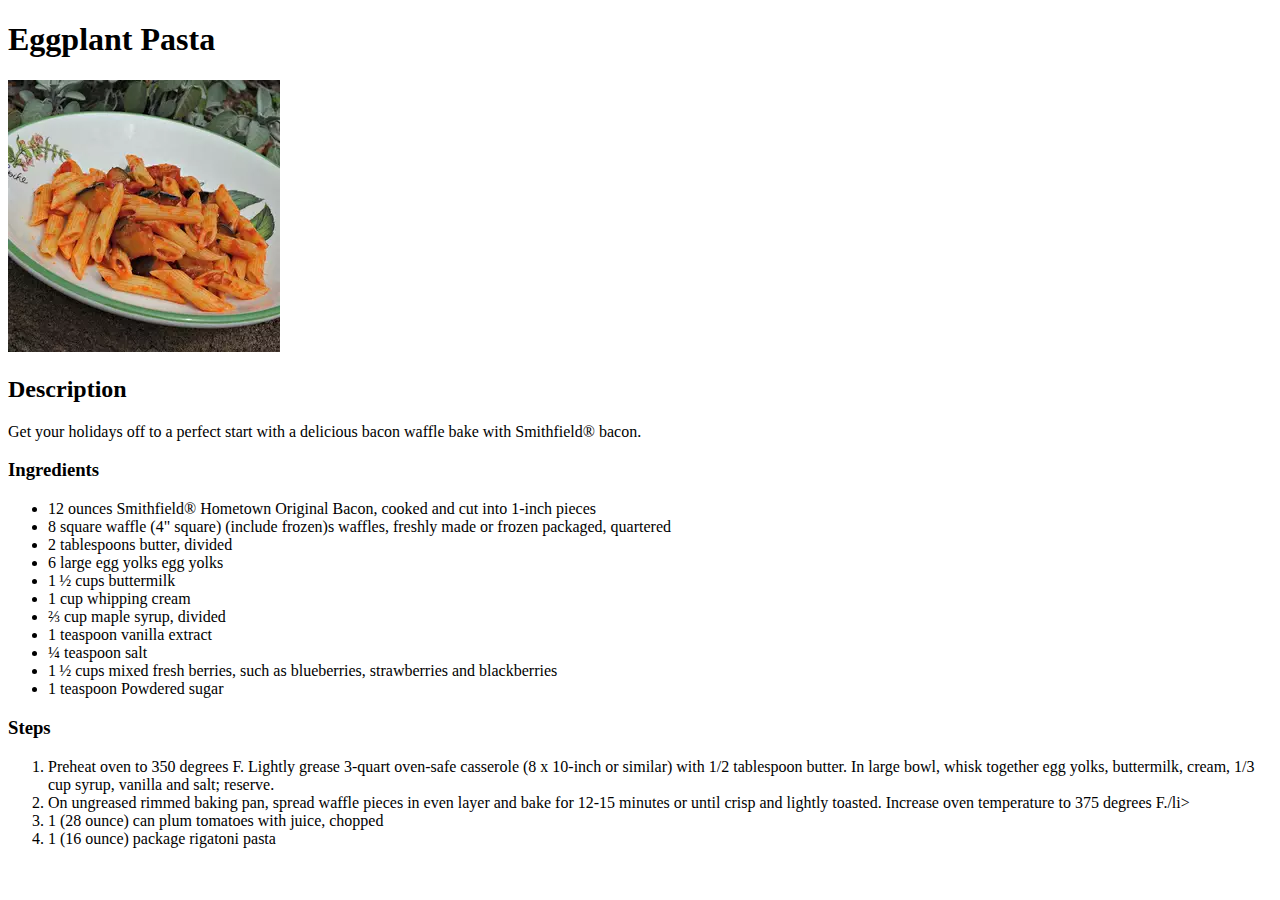
==== recipes/eggplant-pasta.html @ a67561ca "Create image directory Create recipes directory Create Bacon-Waffle-Bake.html, lasagna.html and eggp" ====
<!DOCTYPE html>
<html lang="en">
<head>
    <meta charset="UTF-8">
    <meta http-equiv="X-UA-Compatible" content="IE=edge">
    <meta name="viewport" content="width=device-width, initial-scale=1.0">
    <title>Eggplant Pasta</title>
</head>
<body>
    <h1>Eggplant Pasta</h1>
    <img src="../images/eggplant-pasta.jpg" alt="Image of eggplant pasta">
    <h2>Description</h2>
    <p>Get your holidays off to a perfect start with a delicious bacon waffle bake with Smithfield® bacon.</p>
    <h3>Ingredients</h3>
    <ul>
        <li>12 ounces Smithfield® Hometown Original Bacon, cooked and cut into 1-inch pieces</li>
        <li>8 square waffle (4" square) (include frozen)s waffles, freshly made or frozen packaged, quartered</li>
        <li>2 tablespoons butter, divided</li>
        <li>6 large egg yolks egg yolks</li>
        <li>1 ½ cups buttermilk</li>
        <li>1 cup whipping cream</li>
        <li>⅔ cup maple syrup, divided</li>
        <li>1 teaspoon vanilla extract</li>
        <li>¼ teaspoon salt</li>
        <li>1 ½ cups mixed fresh berries, such as blueberries, strawberries and blackberries</li>
        <li>1 teaspoon Powdered sugar</li>
    </ul>
    <h3>Steps</h3>
    <ol>
        <li>Preheat oven to 350 degrees F. Lightly grease 3-quart oven-safe casserole (8 x 10-inch or similar) with 1/2 tablespoon butter. In large bowl, whisk together egg yolks, buttermilk, cream, 1/3 cup syrup, vanilla and salt; reserve.</li>
        <li>On ungreased rimmed baking pan, spread waffle pieces in even layer and bake for 12-15 minutes or until crisp and lightly toasted. Increase oven temperature to 375 degrees F./li>
        <li>1 (28 ounce) can plum tomatoes with juice, chopped</li>
        <li>1 (16 ounce) package rigatoni pasta</li>
    </ol>
</body>
</html>
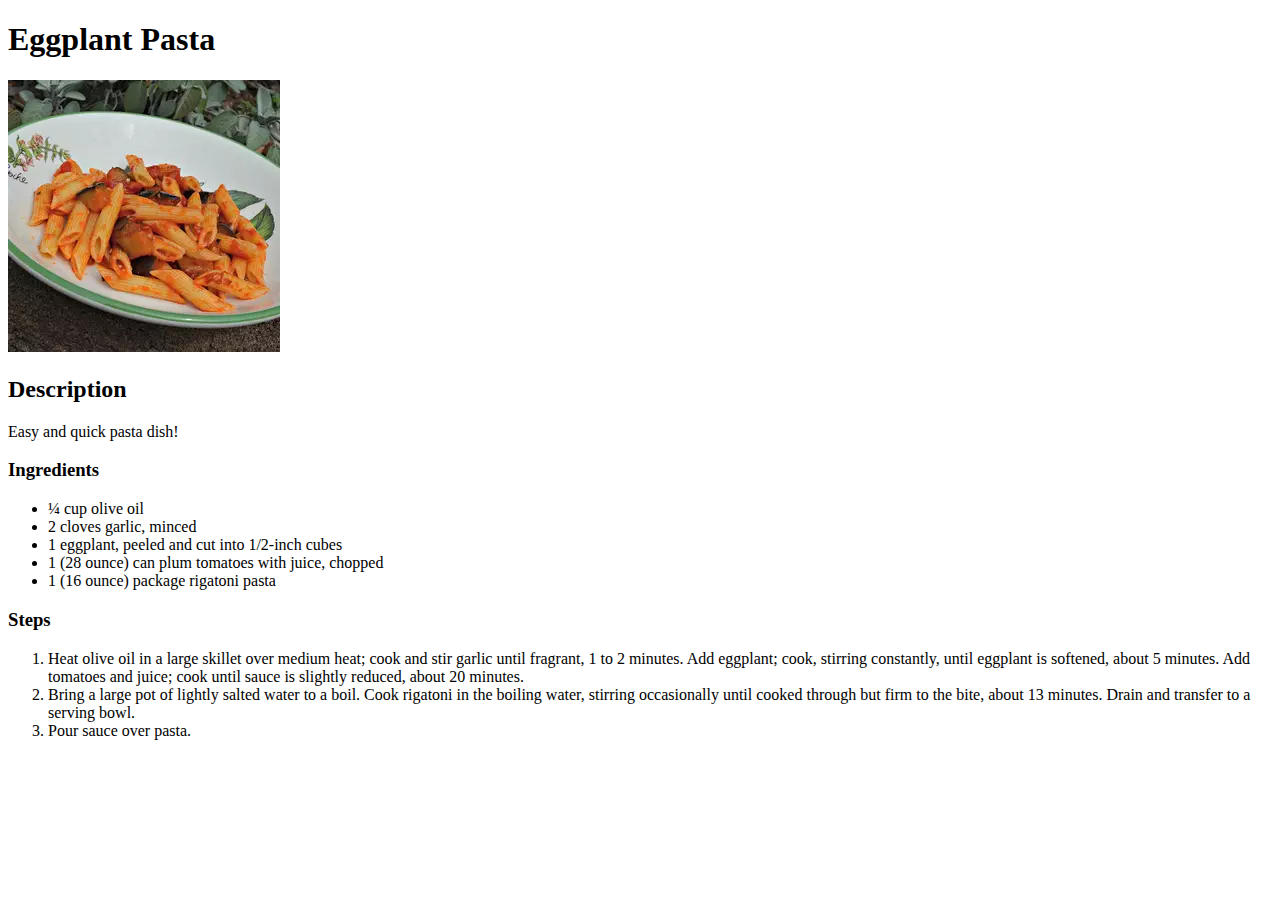
==== commit ffb6c653: "Fix eggplant-pasta.html Description Fix eggplant-pasta.html Ingredients Fix eggplant-pasta.html Step" ====
--- a/recipes/eggplant-pasta.html
+++ b/recipes/eggplant-pasta.html
@@ -10,27 +10,21 @@
     <h1>Eggplant Pasta</h1>
     <img src="../images/eggplant-pasta.jpg" alt="Image of eggplant pasta">
     <h2>Description</h2>
-    <p>Get your holidays off to a perfect start with a delicious bacon waffle bake with Smithfield® bacon.</p>
+    <p>Easy and quick pasta dish!</p>
     <h3>Ingredients</h3>
     <ul>
-        <li>12 ounces Smithfield® Hometown Original Bacon, cooked and cut into 1-inch pieces</li>
-        <li>8 square waffle (4" square) (include frozen)s waffles, freshly made or frozen packaged, quartered</li>
-        <li>2 tablespoons butter, divided</li>
-        <li>6 large egg yolks egg yolks</li>
-        <li>1 ½ cups buttermilk</li>
-        <li>1 cup whipping cream</li>
-        <li>⅔ cup maple syrup, divided</li>
-        <li>1 teaspoon vanilla extract</li>
-        <li>¼ teaspoon salt</li>
-        <li>1 ½ cups mixed fresh berries, such as blueberries, strawberries and blackberries</li>
-        <li>1 teaspoon Powdered sugar</li>
+        <li>¼ cup olive oil</li>
+        <li>2 cloves garlic, minced</li>
+        <li>1 eggplant, peeled and cut into 1/2-inch cubes</li>
+        <li>1 (28 ounce) can plum tomatoes with juice, chopped</li>
+        <li>1 (16 ounce) package rigatoni pasta</li>
     </ul>
     <h3>Steps</h3>
     <ol>
-        <li>Preheat oven to 350 degrees F. Lightly grease 3-quart oven-safe casserole (8 x 10-inch or similar) with 1/2 tablespoon butter. In large bowl, whisk together egg yolks, buttermilk, cream, 1/3 cup syrup, vanilla and salt; reserve.</li>
-        <li>On ungreased rimmed baking pan, spread waffle pieces in even layer and bake for 12-15 minutes or until crisp and lightly toasted. Increase oven temperature to 375 degrees F./li>
-        <li>1 (28 ounce) can plum tomatoes with juice, chopped</li>
-        <li>1 (16 ounce) package rigatoni pasta</li>
+        <li>Heat olive oil in a large skillet over medium heat; cook and stir garlic until fragrant, 1 to 2 minutes. Add eggplant; cook, stirring constantly, until eggplant is softened, about 5 minutes. Add tomatoes and juice; cook until sauce is slightly reduced, about 20 minutes.</li>
+        <li>Bring a large pot of lightly salted water to a boil. Cook rigatoni in the boiling water, stirring occasionally until cooked through but firm to the bite, about 13 minutes. Drain and transfer to a serving bowl.</li>
+        <li>Pour sauce over pasta.</li>
+        
     </ol>
 </body>
 </html>